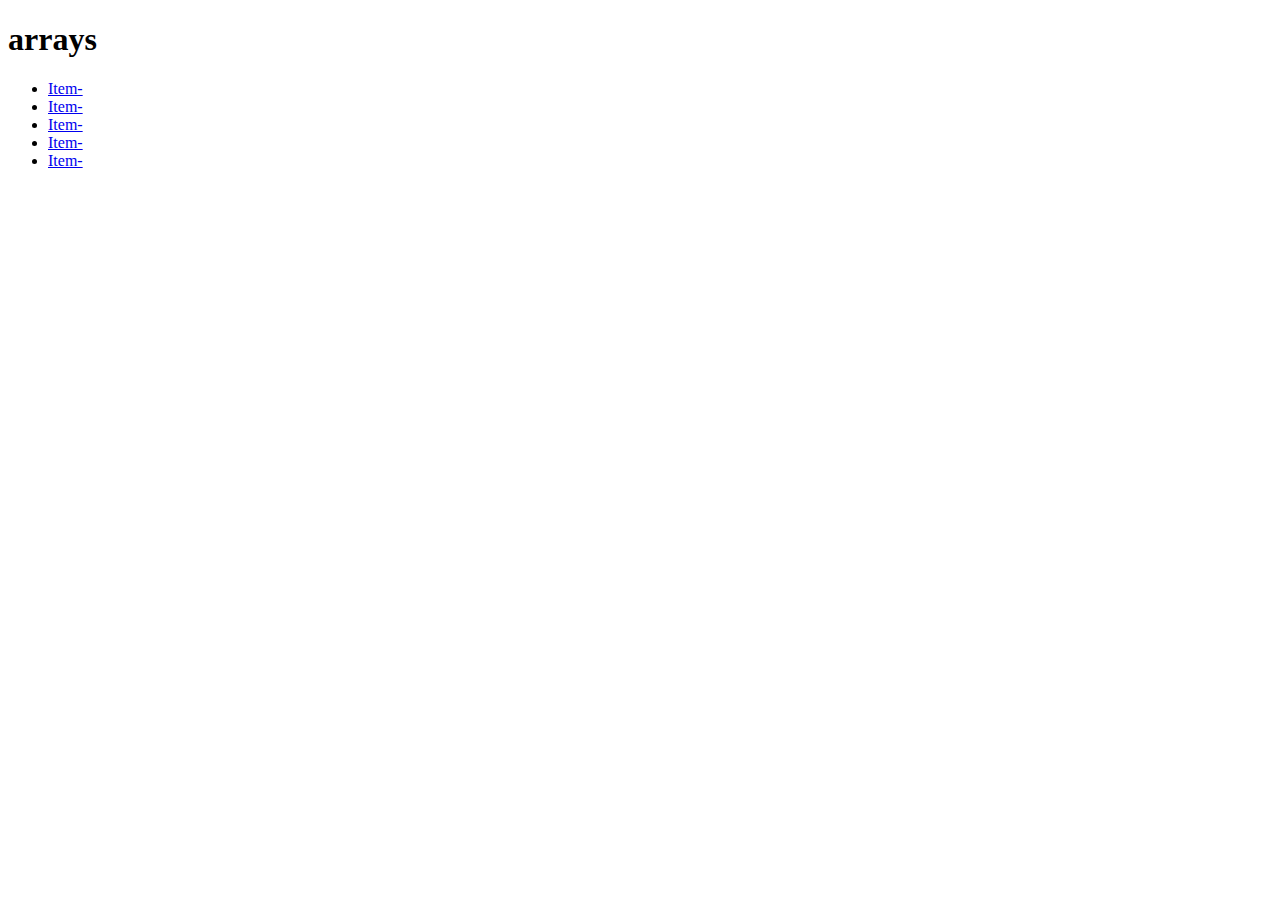
==== js/index.html @ 22ad390d "mudei aq" ====
<!DOCTYPE html>
<html lang="pt-br">
<head>
    <meta charset="UTF-8">
    <meta http-equiv="X-UA-Compatible" content="IE=edge">
    <meta name="viewport" content="width=device-width, initial-scale=1.0">
    <title>Exemplo de Arrays</title>
    <script src="./js/zyb-5647.js" defer></script>
</head>
<body>
    <h1>arrays</h1>

    <div>
        <ul>
            <li><a href="#">Item-</a></li>
            <li><a href="#">Item-</a></li>
            <li><a href="#">Item-</a></li>
            <li><a href="#">Item-</a></li>
            <li><a href="#">Item-</a></li>
        </ul>
    </div>


</body>
</html>
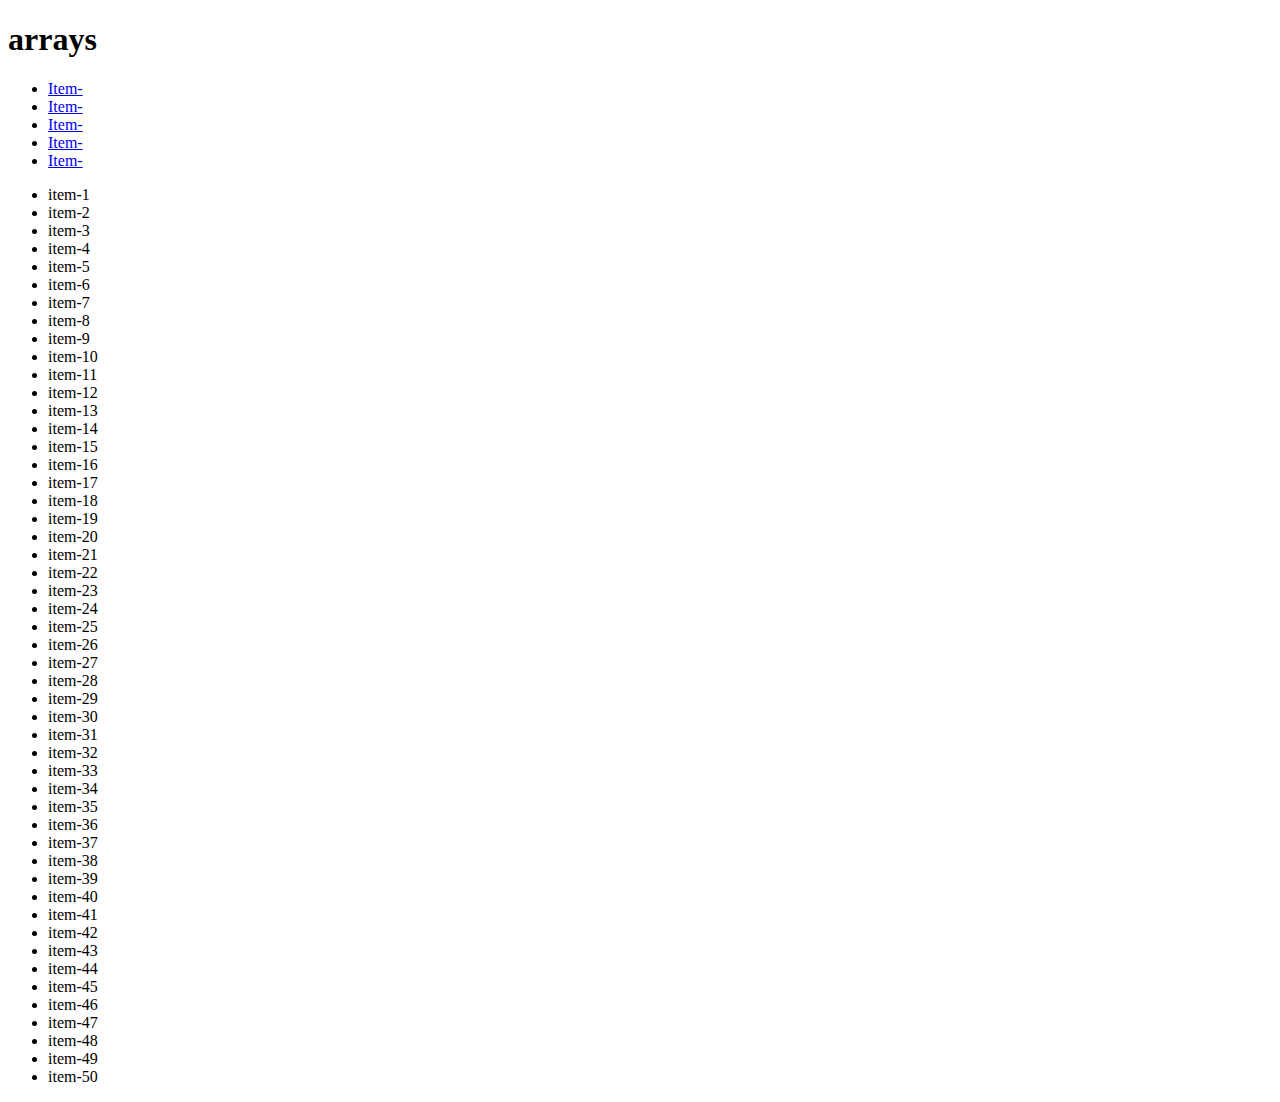
==== commit ccda3a28: "ta tudo salvo" ====
--- a/js/index.html
+++ b/js/index.html
@@ -7,7 +7,7 @@
     <title>Exemplo de Arrays</title>
     <script src="./js/zyb-5647.js" defer></script>
 </head>
-<body>
+<body onload="alert('A PAGINA CARREGOU')">
     <h1>arrays</h1>
 
     <div>
@@ -20,6 +20,61 @@
         </ul>
     </div>
 
+    <div>
+        <ul>
+            <li>item-1</li>
+            <li>item-2</li>
+            <li>item-3</li>
+            <li>item-4</li>
+            <li>item-5</li>
+            <li>item-6</li>
+            <li>item-7</li>
+            <li>item-8</li>
+            <li>item-9</li>
+            <li>item-10</li>
+            <li>item-11</li>
+            <li>item-12</li>
+            <li>item-13</li>
+            <li>item-14</li>
+            <li>item-15</li>
+            <li>item-16</li>
+            <li>item-17</li>
+            <li>item-18</li>
+            <li>item-19</li>
+            <li>item-20</li>
+            <li>item-21</li>
+            <li>item-22</li>
+            <li>item-23</li>
+            <li>item-24</li>
+            <li>item-25</li>
+            <li>item-26</li>
+            <li>item-27</li>
+            <li>item-28</li>
+            <li>item-29</li>
+            <li>item-30</li>
+            <li>item-31</li>
+            <li>item-32</li>
+            <li>item-33</li>
+            <li>item-34</li>
+            <li>item-35</li>
+            <li>item-36</li>
+            <li>item-37</li>
+            <li>item-38</li>
+            <li>item-39</li>
+            <li>item-40</li>
+            <li>item-41</li>
+            <li>item-42</li>
+            <li>item-43</li>
+            <li>item-44</li>
+            <li>item-45</li>
+            <li>item-46</li>
+            <li>item-47</li>
+            <li>item-48</li>
+            <li>item-49</li>
+            <li>item-50</li>
+        </ul>
+    </div>
+
 
 </body>
 </html>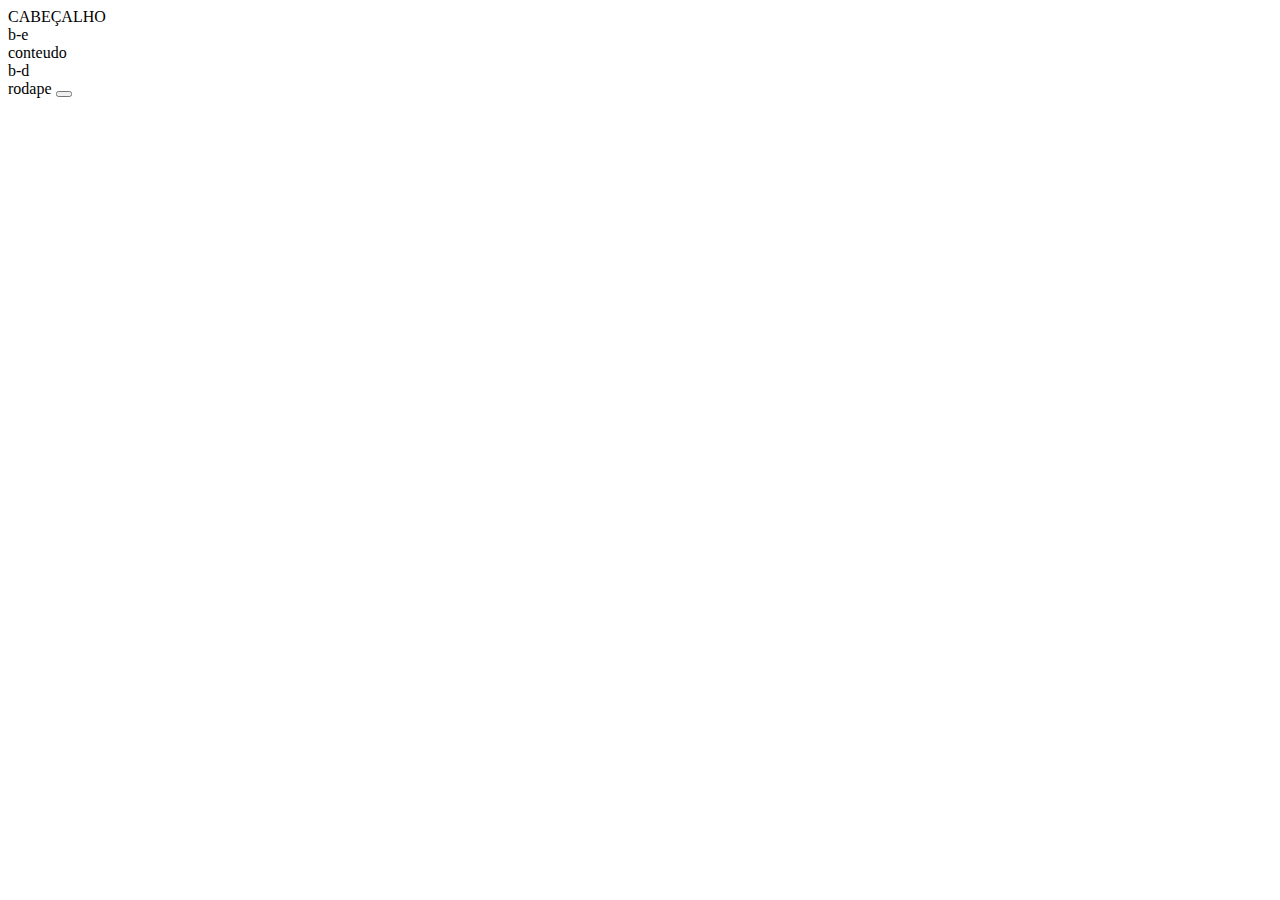
==== commit d6bdd78d: "tudo aq" ====
--- a/js/index.html
+++ b/js/index.html
@@ -8,73 +8,28 @@
     <script src="./js/zyb-5647.js" defer></script>
 </head>
 <body onload="alert('A PAGINA CARREGOU')">
-    <h1>arrays</h1>
+ 
+    <header class="cabecalho">
+        <span> CABEÇALHO </span>
+    </header>
 
-    <div>
-        <ul>
-            <li><a href="#">Item-</a></li>
-            <li><a href="#">Item-</a></li>
-            <li><a href="#">Item-</a></li>
-            <li><a href="#">Item-</a></li>
-            <li><a href="#">Item-</a></li>
-        </ul>
+    <div class="container">
+        <aside class="1-e">
+            <span>b-e</span>
+        </aside>
+        <section class="central">
+            <span>conteudo</span>
+        </section>
+        <aside class="1-d">
+            <span>b-d</span>
+        </aside>
     </div>
 
-    <div>
-        <ul>
-            <li>item-1</li>
-            <li>item-2</li>
-            <li>item-3</li>
-            <li>item-4</li>
-            <li>item-5</li>
-            <li>item-6</li>
-            <li>item-7</li>
-            <li>item-8</li>
-            <li>item-9</li>
-            <li>item-10</li>
-            <li>item-11</li>
-            <li>item-12</li>
-            <li>item-13</li>
-            <li>item-14</li>
-            <li>item-15</li>
-            <li>item-16</li>
-            <li>item-17</li>
-            <li>item-18</li>
-            <li>item-19</li>
-            <li>item-20</li>
-            <li>item-21</li>
-            <li>item-22</li>
-            <li>item-23</li>
-            <li>item-24</li>
-            <li>item-25</li>
-            <li>item-26</li>
-            <li>item-27</li>
-            <li>item-28</li>
-            <li>item-29</li>
-            <li>item-30</li>
-            <li>item-31</li>
-            <li>item-32</li>
-            <li>item-33</li>
-            <li>item-34</li>
-            <li>item-35</li>
-            <li>item-36</li>
-            <li>item-37</li>
-            <li>item-38</li>
-            <li>item-39</li>
-            <li>item-40</li>
-            <li>item-41</li>
-            <li>item-42</li>
-            <li>item-43</li>
-            <li>item-44</li>
-            <li>item-45</li>
-            <li>item-46</li>
-            <li>item-47</li>
-            <li>item-48</li>
-            <li>item-49</li>
-            <li>item-50</li>
-        </ul>
-    </div>
-
+    <footer class="rodape">
+        <span>rodape</span>
+        <button onclick
+        
+    </footer>
 
 </body>
 </html>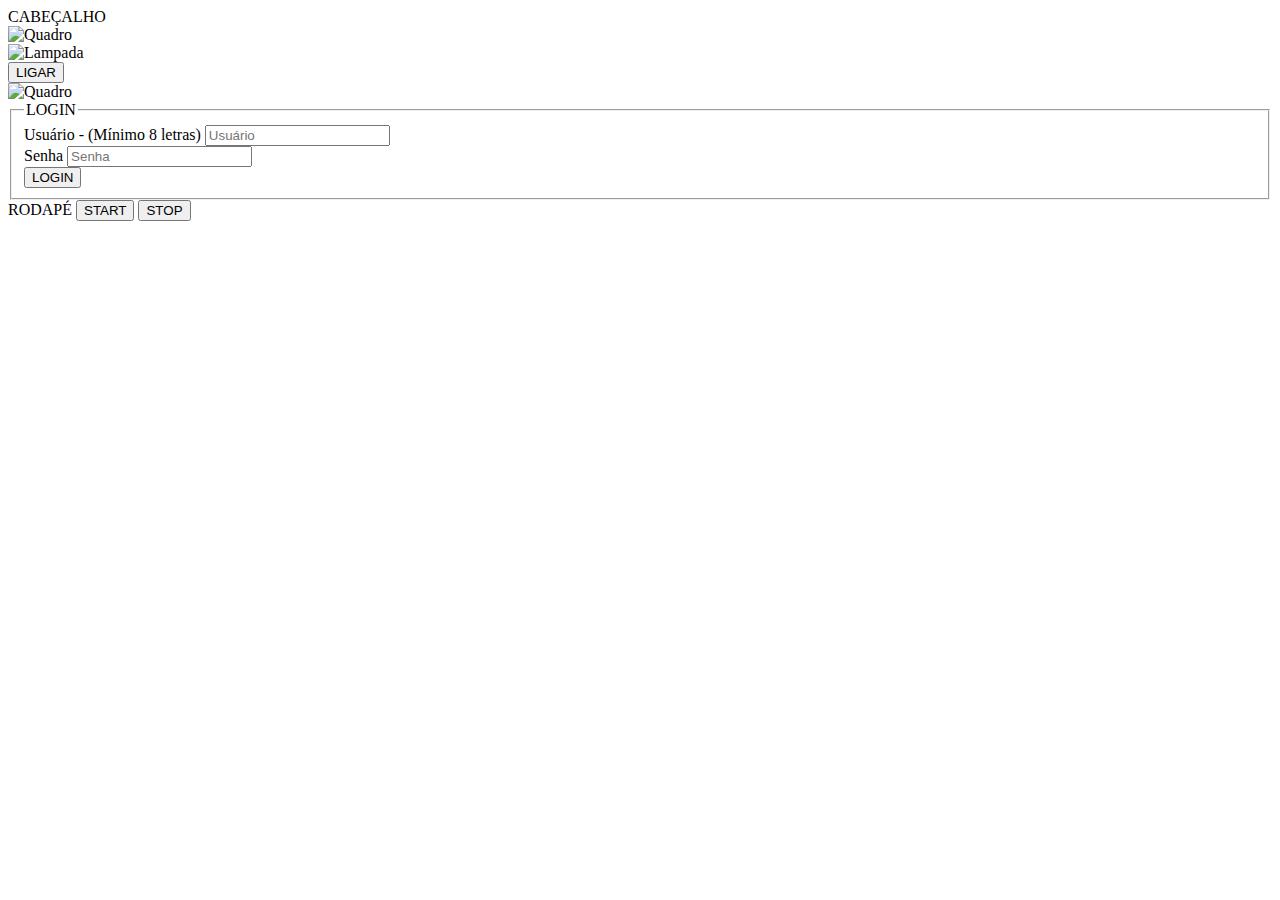
==== commit 2e5918e9: "salva aq" ====
--- a/js/index.html
+++ b/js/index.html
@@ -4,32 +4,63 @@
     <meta charset="UTF-8">
     <meta http-equiv="X-UA-Compatible" content="IE=edge">
     <meta name="viewport" content="width=device-width, initial-scale=1.0">
-    <title>Exemplo de Arrays</title>
+    <title>Exemplo Arrays</title>
     <script src="./js/zyb-5647.js" defer></script>
+    <link rel="stylesheet" href="./css/estilo.css">
 </head>
-<body onload="alert('A PAGINA CARREGOU')">
- 
+<body>
+  
     <header class="cabecalho">
-        <span> CABEÇALHO </span>
+        <span>CABEÇALHO</span>
     </header>
 
     <div class="container">
-        <aside class="1-e">
-            <span>b-e</span>
+        <aside class="l-e">
+            <img src="./img/banner-lateral-1.png" alt="Quadro">
         </aside>
+
         <section class="central">
-            <span>conteudo</span>
+        
+            <div>
+                <img src="./img/pic_bulboff.gif" alt="Lampada">
+            </div>
+
+            <!-- <button onclick="ligaDesliga()">LIGAR</button> -->
+            <button>LIGAR</button>
         </section>
-        <aside class="1-d">
-            <span>b-d</span>
+        
+        <aside class="l-d">
+            <img src="./img/banner-lateral-2.png" alt="Quadro">
         </aside>
     </div>
 
-    <footer class="rodape">
-        <span>rodape</span>
-        <button onclick
-        
-    </footer>
+
+    <div class="info">
+        <form action="index.html" method="get" onsubmit="return false">
+            <fieldset>
+                <legend>LOGIN</legend>
+                <div>
+                    <label for="idUser">Usuário - (Mínimo 8 letras)</label>
+                    <input type="text" name="nmUser"  id="idUser" placeholder="Usuário">
+                </div>
+                <div>
+                    <label for="idPass">Senha</label>
+                    <input type="password" name="txtPass" id="idPass" placeholder="Senha">
+                </div>
+                <div>
+                    <button type="button">LOGIN</button>
+                </div>
+            </fieldset>
+        </form>
+    </div>
+
+
+    <foooter class="rodape">
+        <span>RODAPÉ</span>
+        <!-- <button value="10" onclick="console.log(`Resultado ${soma(this.value,10,5)}`)">CLICK</button> -->
+        <button onclick="mudaCor()">START</button>
+        <button onclick="clearTimeout(tmp)">STOP</button>
+    </foooter>
 
 </body>
 </html>